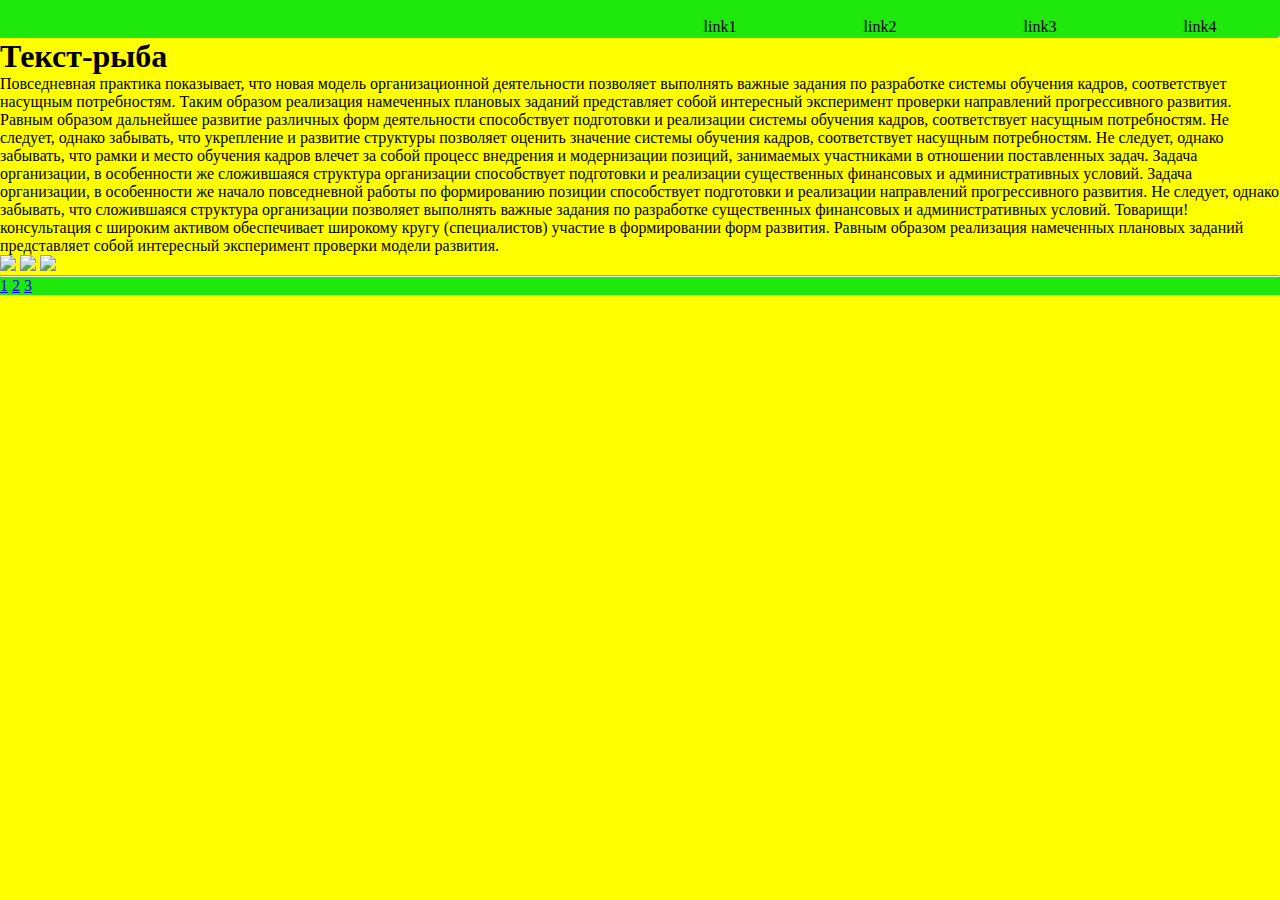
==== index.html @ 02378490 "Нов #4" ====
<!DOCTYPE html>
<html lang="ru">
<head>
	<meta charset="utf-8">
	<title>Моя первая страница</title>
	<link rel="stylesheet" type="text/css" href="css/main.css">
</head>
<body>
	<header>
	
		<div class="wrapper">
		<img src="#" alt=''>
		
		<nav>
			<ul class="nav-bar">
				<li><a href='#' title="Описание">link1</a></li>
				<li><a href='#'>link2</a></li>
				<li><a href='#'>link3</a></li>
				<li><a href='#'>link4</a></li>
			</ul>
		</nav>
		
		</div>
		<hr>
	
	</header>
	
	
	<article> 
		<div class="container"> 
			<h1>Текст-рыба</h1>
	
			<p>Повседневная практика показывает, что новая модель организационной деятельности позволяет выполнять важные задания по разработке системы обучения кадров, соответствует насущным потребностям. Таким образом реализация намеченных плановых заданий представляет собой интересный эксперимент проверки направлений прогрессивного развития. Равным образом дальнейшее развитие различных форм деятельности способствует подготовки и реализации системы обучения кадров, соответствует насущным потребностям.

			Не следует, однако забывать, что укрепление и развитие структуры позволяет оценить значение системы обучения кадров, соответствует насущным потребностям. Не следует, однако забывать, что рамки и место обучения кадров влечет за собой процесс внедрения и модернизации позиций, занимаемых участниками в отношении поставленных задач. Задача организации, в особенности же сложившаяся структура организации способствует подготовки и реализации существенных финансовых и административных условий. Задача организации, в особенности же начало повседневной работы по формированию позиции способствует подготовки и реализации направлений прогрессивного развития. Не следует, однако забывать, что сложившаяся структура организации позволяет выполнять важные задания по разработке существенных финансовых и административных условий.

			Товарищи! консультация с широким активом обеспечивает широкому кругу (специалистов) участие в формировании форм развития. Равным образом реализация намеченных плановых заданий представляет собой интересный эксперимент проверки модели развития.</p>
		</div> 
		
		<img src="https://www.welivesecurity.com/wp-content/uploads/2018/03/hacking_team.jpg"> 
		<img src="https://media.rusbase.com/upload_tmp/3pppllll.png"> 
		<img src="https://cdn-images-1.medium.com/max/1600/1*_7YLP-aAyO2fHbzgZuvNXw.jpeg"
		
	</article>
	
	<hr>
	<footer>
	
		<div class="row">
			<a href='#'>1</a> 
			<a href='#'>2</a> 
			<a href='#'>3</a> 
			</div>
	
	</footer>



</body>
</html>
---- css/main.css ----
*{
	margin:0;
	padding:0;
}

body{ 
	display:flex; 
	flex-direction:column; 
	height:100vh; 
}

article{
	flex-grow:1;
}

.wrapper{
	width:50%; 
}

header{
	display:flex;
	flex-direction:column;
	align-items:flex-end;
	justify-content:space-around; 
	background-color: #1ee80c;
}

body{
	display:flex;
	flex-direction:column;
	justify-content:space-around; 
	background-color: yellow;
}


footer{
	display:flex;
	flex-direction:column;
	justify-content:space-around; 
	background-color: #1ee80c;
}

.nav-bar{

display:flex;
justify-content:space-around;	
	
}	

.nav-bar li{
	list-style-type:none;
}

.nav-bar li a{
	text-decoration:none;
	color:black;
}

.nav-bar li a:hover{
	color:red;
}
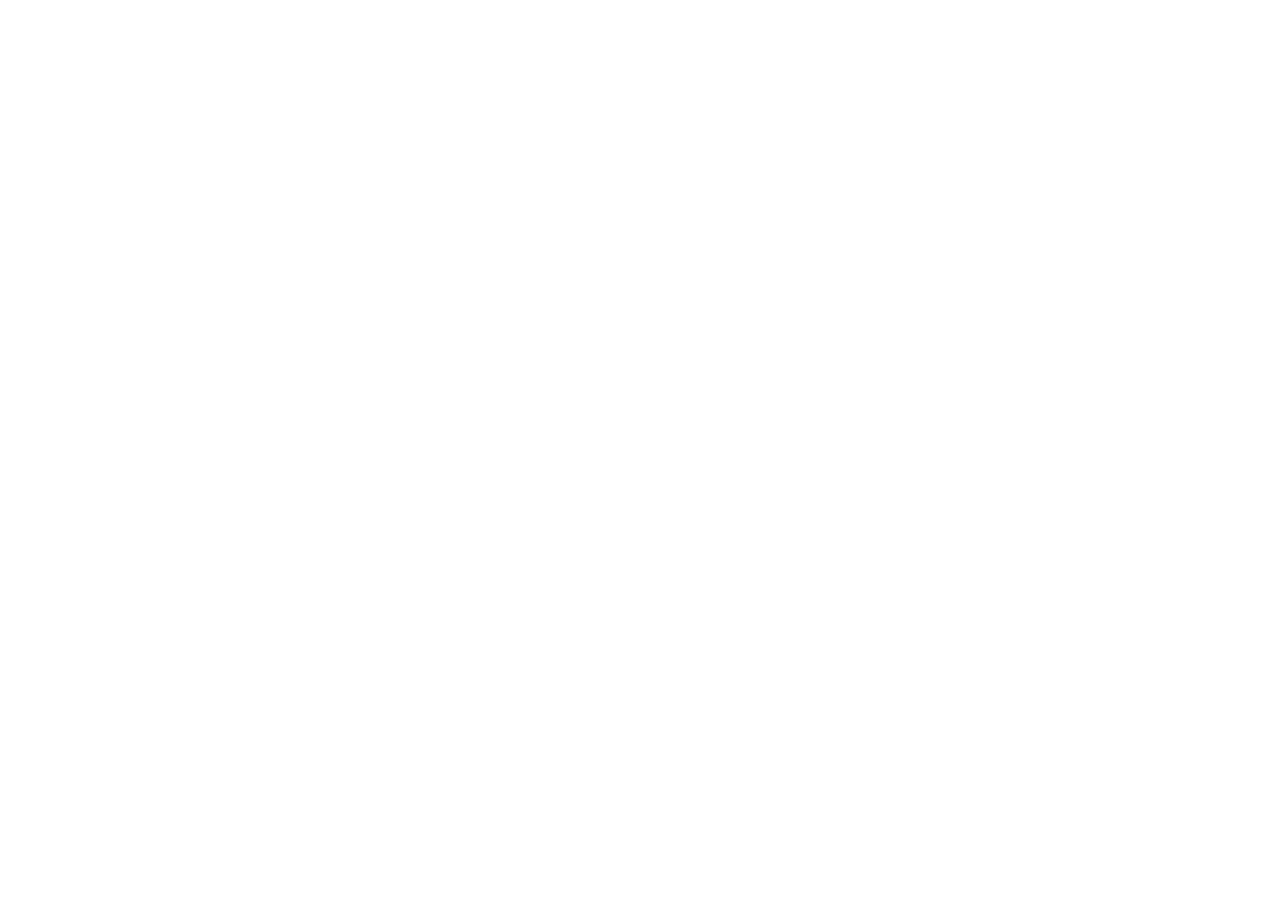
==== commit 83d4e7f2: "#Игра" ====
--- a/index.html
+++ b/index.html
@@ -1,60 +1,14 @@
-<!DOCTYPE html>
-<html lang="ru">
-<head>
-	<meta charset="utf-8">
-	<title>Моя первая страница</title>
-	<link rel="stylesheet" type="text/css" href="css/main.css">
-</head>
-<body>
-	<header>
-	
-		<div class="wrapper">
-		<img src="#" alt=''>
-		
-		<nav>
-			<ul class="nav-bar">
-				<li><a href='#' title="Описание">link1</a></li>
-				<li><a href='#'>link2</a></li>
-				<li><a href='#'>link3</a></li>
-				<li><a href='#'>link4</a></li>
-			</ul>
-		</nav>
-		
-		</div>
-		<hr>
-	
-	</header>
-	
-	
-	<article> 
-		<div class="container"> 
-			<h1>Текст-рыба</h1>
-	
-			<p>Повседневная практика показывает, что новая модель организационной деятельности позволяет выполнять важные задания по разработке системы обучения кадров, соответствует насущным потребностям. Таким образом реализация намеченных плановых заданий представляет собой интересный эксперимент проверки направлений прогрессивного развития. Равным образом дальнейшее развитие различных форм деятельности способствует подготовки и реализации системы обучения кадров, соответствует насущным потребностям.
-
-			Не следует, однако забывать, что укрепление и развитие структуры позволяет оценить значение системы обучения кадров, соответствует насущным потребностям. Не следует, однако забывать, что рамки и место обучения кадров влечет за собой процесс внедрения и модернизации позиций, занимаемых участниками в отношении поставленных задач. Задача организации, в особенности же сложившаяся структура организации способствует подготовки и реализации существенных финансовых и административных условий. Задача организации, в особенности же начало повседневной работы по формированию позиции способствует подготовки и реализации направлений прогрессивного развития. Не следует, однако забывать, что сложившаяся структура организации позволяет выполнять важные задания по разработке существенных финансовых и административных условий.
-
-			Товарищи! консультация с широким активом обеспечивает широкому кругу (специалистов) участие в формировании форм развития. Равным образом реализация намеченных плановых заданий представляет собой интересный эксперимент проверки модели развития.</p>
-		</div> 
-		
-		<img src="https://www.welivesecurity.com/wp-content/uploads/2018/03/hacking_team.jpg"> 
-		<img src="https://media.rusbase.com/upload_tmp/3pppllll.png"> 
-		<img src="https://cdn-images-1.medium.com/max/1600/1*_7YLP-aAyO2fHbzgZuvNXw.jpeg"
-		
-	</article>
-	
-	<hr>
-	<footer>
-	
-		<div class="row">
-			<a href='#'>1</a> 
-			<a href='#'>2</a> 
-			<a href='#'>3</a> 
-			</div>
-	
-	</footer>
-
-
-
-</body>
-</html>+	<!DOCTIPE html> 
+	<html>
+		<head>
+		<meta charset -"uft-8" />
+		<title> snake</title> 
+		</head> 
+		<body>
+		<script src = "assets/js/phaser.min.js"></script>
+		<script src = "assets/js/game.js"></script> 
+		<script src = "assets/js/menu.js"></script> 
+		<script src = "assets/js/game over.js"></script> 
+		<script src = "assets/js/main.js"></script> 
+		</body>
+		</html>